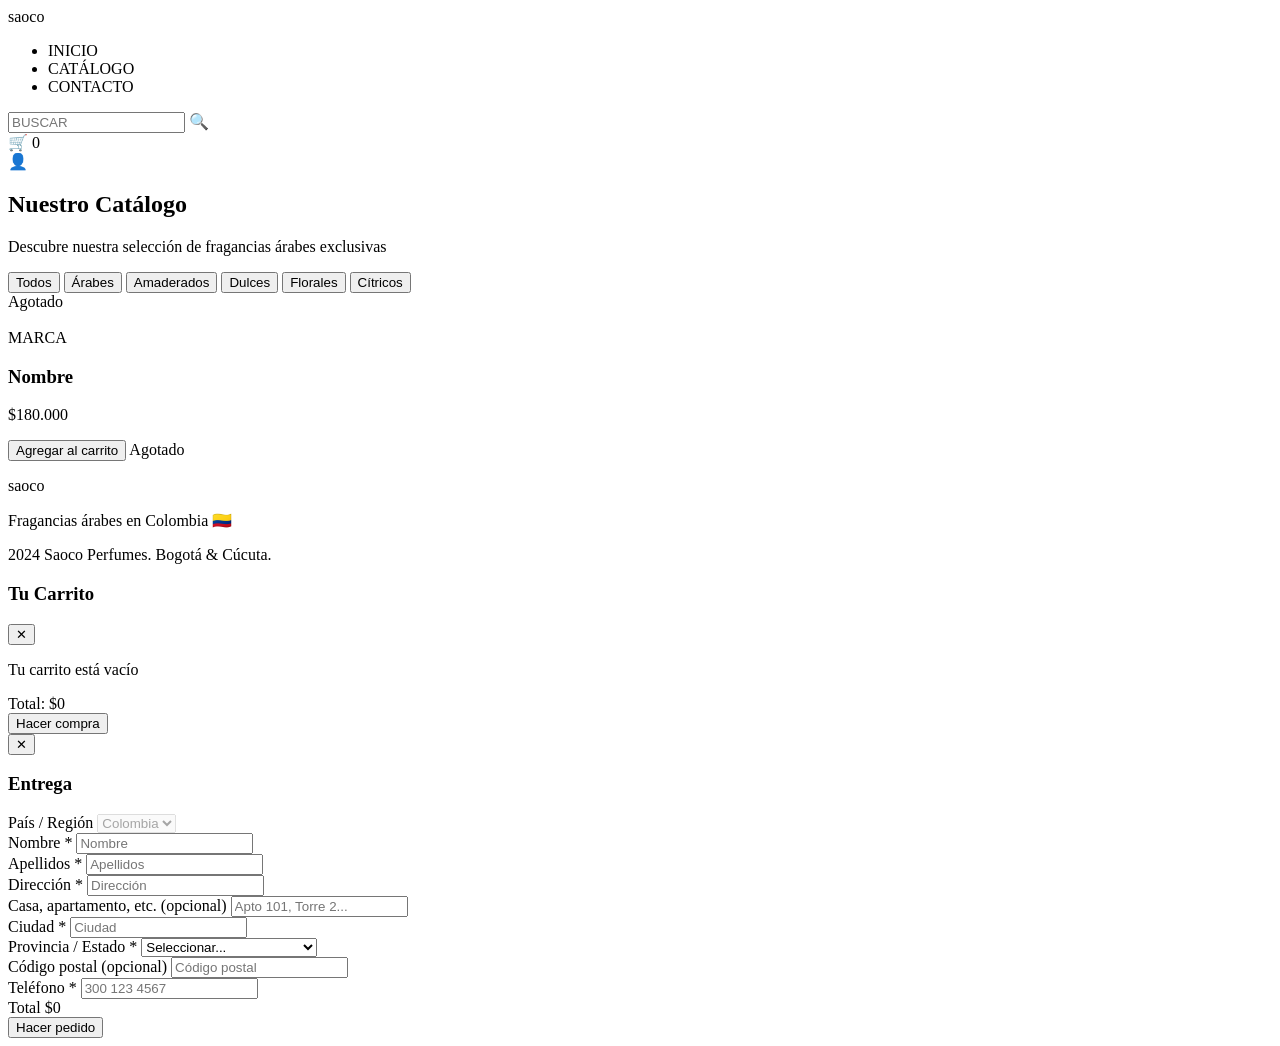
==== src/main/resources/templates/catalogo.html @ 7f0ee9ef "Primer commit" ====
<!DOCTYPE html>
<html xmlns:th="http://www.thymeleaf.org" lang="es">
<head>
    <meta charset="UTF-8">
    <meta name="viewport" content="width=device-width, initial-scale=1.0">
    <title>Catálogo — Saoco Perfumes</title>
    <link rel="preconnect" href="https://fonts.googleapis.com">
    <link href="https://fonts.googleapis.com/css2?family=Playfair+Display:ital,wght@0,400;0,700;1,400&family=Inter:wght@300;400;500;600&display=swap" rel="stylesheet">
    <link rel="stylesheet" th:href="@{/css/style.css}">
</head>
<body>
    <!-- NAVBAR -->
    <nav class="navbar">
        <div class="nav-container">
            <a th:href="@{/}" class="logo">
                <span class="logo-text">saoc<span class="logo-accent">o</span></span>
            </a>
            <ul class="nav-links">
                <li><a th:href="@{/}">INICIO</a></li>
                <li><a th:href="@{/catalogo}" class="active">CATÁLOGO</a></li>
                <li><a th:href="@{/contacto}">CONTACTO</a></li>
            </ul>
            <div class="nav-actions">
                <div class="search-box">
                    <input type="text" placeholder="BUSCAR" id="searchInput">
                    <span class="search-icon">&#128269;</span>
                </div>
                <div class="cart-icon" id="cartIcon">
                    <span>&#128722;</span>
                    <span class="cart-count" id="cartCount">0</span>
                </div>
                <a th:href="@{/login}" class="nav-login" title="Iniciar sesión">
                    <span>&#128100;</span>
                </a>
            </div>
        </div>
    </nav>

    <!-- HEADER CATÁLOGO -->
    <section class="catalogo-header">
        <div class="container">
            <h1 class="page-title">Nuestro Catálogo</h1>
            <p class="page-subtitle">Descubre nuestra selección de fragancias árabes exclusivas</p>
        </div>
    </section>

    <!-- FILTROS -->
    <section class="filtros-section">
        <div class="container">
            <div class="filtros">
                <button class="filtro-btn active" data-categoria="todos">Todos</button>
                <button class="filtro-btn" data-categoria="Árabes">Árabes</button>
                <button class="filtro-btn" data-categoria="Amaderados">Amaderados</button>
                <button class="filtro-btn" data-categoria="Dulces">Dulces</button>
                <button class="filtro-btn" data-categoria="Florales">Florales</button>
                <button class="filtro-btn" data-categoria="Cítricos">Cítricos</button>
            </div>
        </div>
    </section>

    <!-- GRILLA PRODUCTOS -->
    <section class="catalogo-grid">
        <div class="container">
            <div class="productos-grid" id="productosGrid">
                <div th:each="prod : ${productos}" 
                     class="producto-card" 
                     th:data-categoria="${prod.categoria}"
                     th:data-nombre="${prod.nombre}"
                     th:data-id="${prod.id}"
                     th:classappend="${!prod.disponible} ? ' agotado'">
                    
                    <div class="producto-badge" th:if="${!prod.disponible}">Agotado</div>
                    
                    <div class="producto-img">
                        <img th:src="${prod.imagenUrl}" th:alt="${prod.nombre}">
                    </div>
                    
                    <div class="producto-info">
                        <span class="producto-marca" th:text="${prod.marca}">MARCA</span>
                        <h3 class="producto-nombre" th:text="${prod.nombre}">Nombre</h3>
                        <p class="producto-precio" th:text="'$ ' + ${#numbers.formatDecimal(prod.precio, 0, 'POINT', 0, 'COMMA')}">$180.000</p>
                        
                        <button th:if="${prod.disponible}" 
                                type="button"
                                class="btn btn-add-cart"
                                th:data-id="${prod.id}"
                                th:data-nombre="${prod.nombre}"
                                th:data-marca="${prod.marca}"
                                th:data-precio="${prod.precio}"
                                th:data-imagen="${prod.imagenUrl}">
                            Agregar al carrito
                        </button>
                        <span th:if="${!prod.disponible}" class="btn btn-agotado">Agotado</span>
                    </div>
                </div>
            </div>
        </div>
    </section>

    <!-- FOOTER -->
    <footer class="footer">
        <div class="container">
            <p class="footer-logo">saoco</p>
            <p>Fragancias árabes en Colombia &#127464;&#127476;</p>
            <p class="footer-copy"> 2024 Saoco Perfumes. Bogotá & Cúcuta.</p>
        </div>
    </footer>

    <!-- CARRITO SIDEBAR -->
    <div class="cart-sidebar" id="cartSidebar">
        <div class="cart-header">
            <h3>Tu Carrito</h3>
            <button type="button" class="cart-close" id="cartClose">&#10005;</button>
        </div>
        <div class="cart-items" id="cartItems">
            <p class="cart-empty">Tu carrito está vacío</p>
        </div>
        <div class="cart-footer">
            <div class="cart-total">
                <span>Total:</span>
                <span id="cartTotal">$0</span>
            </div>
            <button type="button" class="btn btn-primary btn-block" id="btnCheckout">Hacer compra</button>
        </div>
    </div>
    <div class="cart-overlay" id="cartOverlay"></div>

    <!-- MODAL CHECKOUT -->
    <div class="modal-overlay" id="modalOverlay">
        <div class="modal-checkout">
            <button type="button" class="modal-close" onclick="cerrarModalCheckout()">&#10005;</button>
            <h3 class="modal-title">Entrega</h3>
            
            <div class="modal-field full-width">
                <label>País / Región</label>
                <select disabled>
                    <option>Colombia</option>
                </select>
            </div>
            
            <div class="modal-row">
                <div class="modal-field">
                    <label>Nombre <span class="required">*</span></label>
                    <input type="text" id="modalNombre" placeholder="Nombre" required>
                </div>
                <div class="modal-field">
                    <label>Apellidos <span class="required">*</span></label>
                    <input type="text" id="modalApellidos" placeholder="Apellidos" required>
                </div>
            </div>
            
            <div class="modal-field full-width">
                <label>Dirección <span class="required">*</span></label>
                <input type="text" id="modalDireccion" placeholder="Dirección" required>
            </div>
            
            <div class="modal-field full-width">
                <label>Casa, apartamento, etc. (opcional)</label>
                <input type="text" id="modalCasa" placeholder="Apto 101, Torre 2...">
            </div>
            
            <div class="modal-row">
                <div class="modal-field">
                    <label>Ciudad <span class="required">*</span></label>
                    <input type="text" id="modalCiudad" placeholder="Ciudad" required>
                </div>
                <div class="modal-field">
                    <label>Provincia / Estado <span class="required">*</span></label>
                    <select id="modalProvincia" required>
                        <option value="">Seleccionar...</option>
                        <option value="Amazonas">Amazonas</option>
                        <option value="Antioquia">Antioquia</option>
                        <option value="Arauca">Arauca</option>
                        <option value="Atlántico">Atlántico</option>
                        <option value="Bogotá D.C.">Bogotá D.C.</option>
                        <option value="Bolívar">Bolívar</option>
                        <option value="Boyacá">Boyacá</option>
                        <option value="Caldas">Caldas</option>
                        <option value="Caquetá">Caquetá</option>
                        <option value="Casanare">Casanare</option>
                        <option value="Cauca">Cauca</option>
                        <option value="Cesar">Cesar</option>
                        <option value="Chocó">Chocó</option>
                        <option value="Córdoba">Córdoba</option>
                        <option value="Cundinamarca">Cundinamarca</option>
                        <option value="Guainía">Guainía</option>
                        <option value="Guaviare">Guaviare</option>
                        <option value="Huila">Huila</option>
                        <option value="La Guajira">La Guajira</option>
                        <option value="Magdalena">Magdalena</option>
                        <option value="Meta">Meta</option>
                        <option value="Nariño">Nariño</option>
                        <option value="Norte de Santander">Norte de Santander</option>
                        <option value="Putumayo">Putumayo</option>
                        <option value="Quindío">Quindío</option>
                        <option value="Risaralda">Risaralda</option>
                        <option value="San Andrés y Providencia">San Andrés y Providencia</option>
                        <option value="Santander">Santander</option>
                        <option value="Sucre">Sucre</option>
                        <option value="Tolima">Tolima</option>
                        <option value="Valle del Cauca">Valle del Cauca</option>
                        <option value="Vaupés">Vaupés</option>
                        <option value="Vichada">Vichada</option>
                    </select>
                </div>
            </div>
            
            <div class="modal-row">
                <div class="modal-field">
                    <label>Código postal (opcional)</label>
                    <input type="text" id="modalCodigo" placeholder="Código postal">
                </div>
                <div class="modal-field">
                    <label>Teléfono <span class="required">*</span></label>
                    <input type="tel" id="modalTelefono" placeholder="300 123 4567" required>
                </div>
            </div>
            
            <div class="modal-total">
                <span class="modal-total-label">Total</span>
                <span class="modal-total-amount" id="modalTotal">$0</span>
            </div>
            
            <button type="button" class="btn-hacer-pedido" onclick="hacerPedidoModal()">Hacer pedido</button>
        </div>
    </div>

    <script th:src="@{/js/app.js}"></script>
</body>
</html>
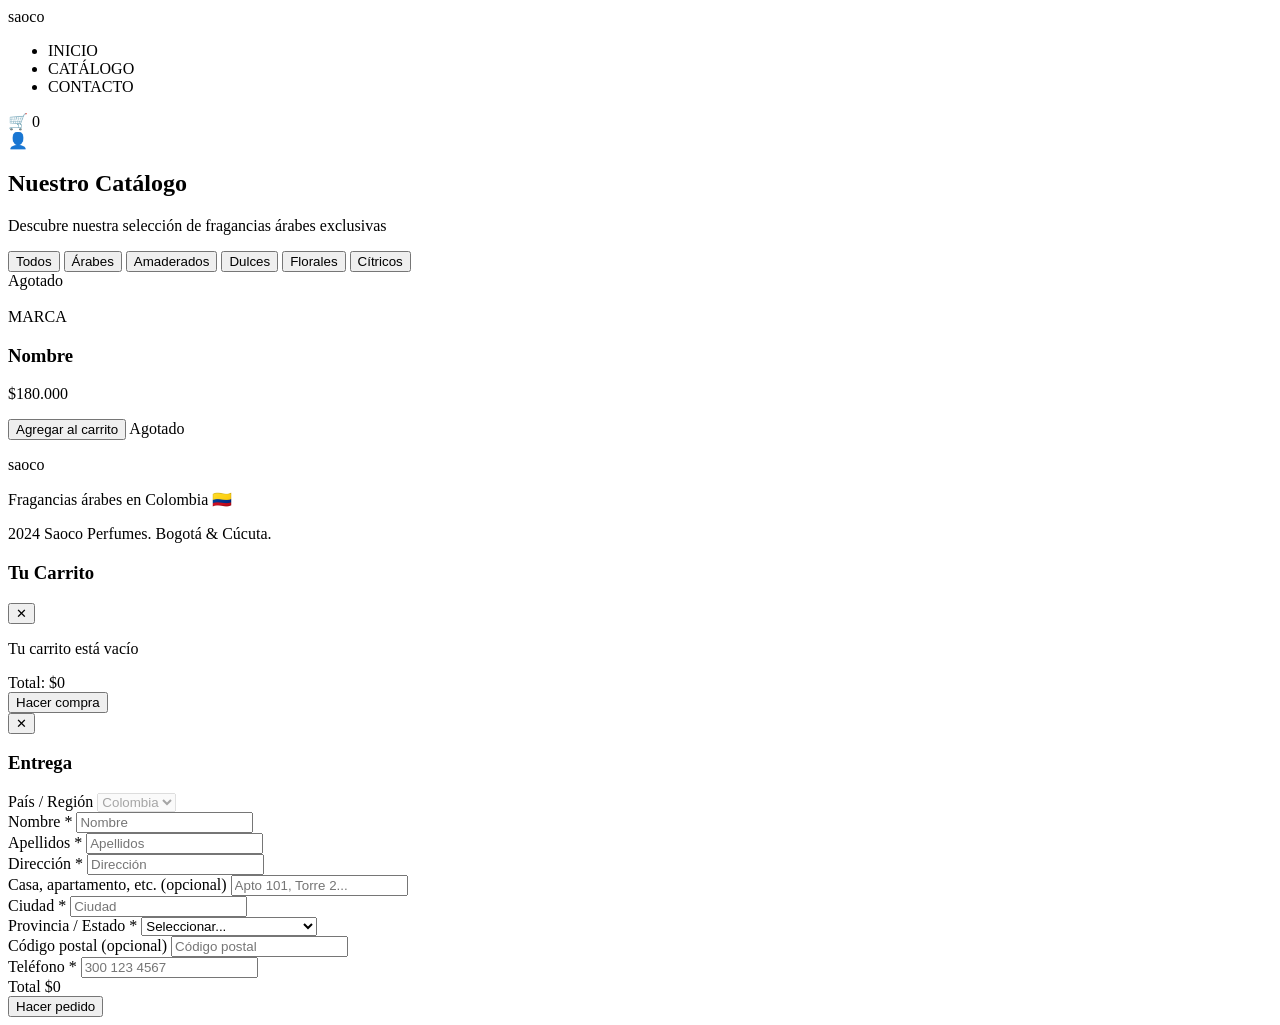
==== commit fcb1e0d5: "cambio" ====
--- a/src/main/resources/templates/catalogo.html
+++ b/src/main/resources/templates/catalogo.html
@@ -21,10 +21,6 @@
                 <li><a th:href="@{/contacto}">CONTACTO</a></li>
             </ul>
             <div class="nav-actions">
-                <div class="search-box">
-                    <input type="text" placeholder="BUSCAR" id="searchInput">
-                    <span class="search-icon">&#128269;</span>
-                </div>
                 <div class="cart-icon" id="cartIcon">
                     <span>&#128722;</span>
                     <span class="cart-count" id="cartCount">0</span>
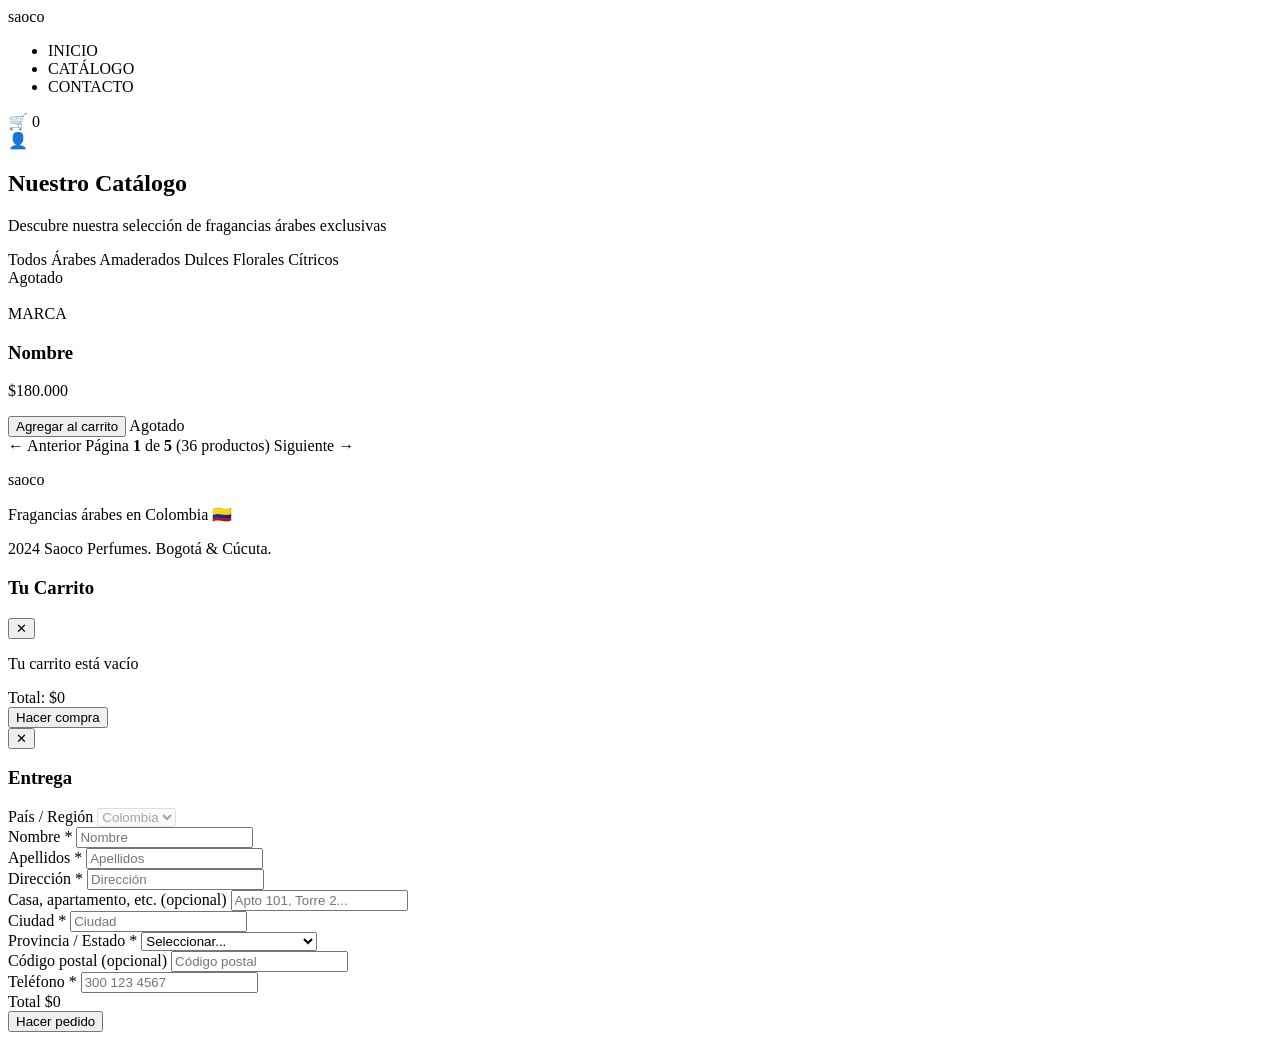
==== commit 201c1465: "optimizacion" ====
--- a/src/main/resources/templates/catalogo.html
+++ b/src/main/resources/templates/catalogo.html
@@ -44,12 +44,24 @@
     <section class="filtros-section">
         <div class="container">
             <div class="filtros">
-                <button class="filtro-btn active" data-categoria="todos">Todos</button>
-                <button class="filtro-btn" data-categoria="Árabes">Árabes</button>
-                <button class="filtro-btn" data-categoria="Amaderados">Amaderados</button>
-                <button class="filtro-btn" data-categoria="Dulces">Dulces</button>
-                <button class="filtro-btn" data-categoria="Florales">Florales</button>
-                <button class="filtro-btn" data-categoria="Cítricos">Cítricos</button>
+                <a th:href="@{/catalogo}" 
+                   th:classappend="${categoriaSeleccionada == null} ? ' active' : ''"
+                   class="filtro-btn">Todos</a>
+                <a th:href="@{/catalogo(categoria='Árabes')}" 
+                   th:classappend="${categoriaSeleccionada == 'Árabes'} ? ' active' : ''"
+                   class="filtro-btn">Árabes</a>
+                <a th:href="@{/catalogo(categoria='Amaderados')}" 
+                   th:classappend="${categoriaSeleccionada == 'Amaderados'} ? ' active' : ''"
+                   class="filtro-btn">Amaderados</a>
+                <a th:href="@{/catalogo(categoria='Dulces')}" 
+                   th:classappend="${categoriaSeleccionada == 'Dulces'} ? ' active' : ''"
+                   class="filtro-btn">Dulces</a>
+                <a th:href="@{/catalogo(categoria='Florales')}" 
+                   th:classappend="${categoriaSeleccionada == 'Florales'} ? ' active' : ''"
+                   class="filtro-btn">Florales</a>
+                <a th:href="@{/catalogo(categoria='Cítricos')}" 
+                   th:classappend="${categoriaSeleccionada == 'Cítricos'} ? ' active' : ''"
+                   class="filtro-btn">Cítricos</a>
             </div>
         </div>
     </section>
@@ -90,6 +102,29 @@
                     </div>
                 </div>
             </div>
+            
+            <!-- NUEVO: PAGINACIÓN -->
+            <div class="paginacion" th:if="${totalPaginas > 1}">
+                <a th:if="${tieneAnterior}" 
+                   th:href="@{/catalogo(page=${paginaActual - 1}, categoria=${categoriaSeleccionada})}"
+                   class="pag-btn pag-anterior">
+                    ← Anterior
+                </a>
+                
+                <span class="pag-info">
+                    Página <strong th:text="${paginaActual + 1}">1</strong> 
+                    de <strong th:text="${totalPaginas}">5</strong>
+                    <span class="pag-total" th:text="'(' + ${totalProductos} + ' productos)'">(36 productos)</span>
+                </span>
+                
+                <a th:if="${tieneSiguiente}" 
+                   th:href="@{/catalogo(page=${paginaActual + 1}, categoria=${categoriaSeleccionada})}"
+                   class="pag-btn pag-siguiente">
+                    Siguiente →
+                </a>
+            </div>
+            <!-- FIN PAGINACIÓN -->
+            
         </div>
     </section>
 
